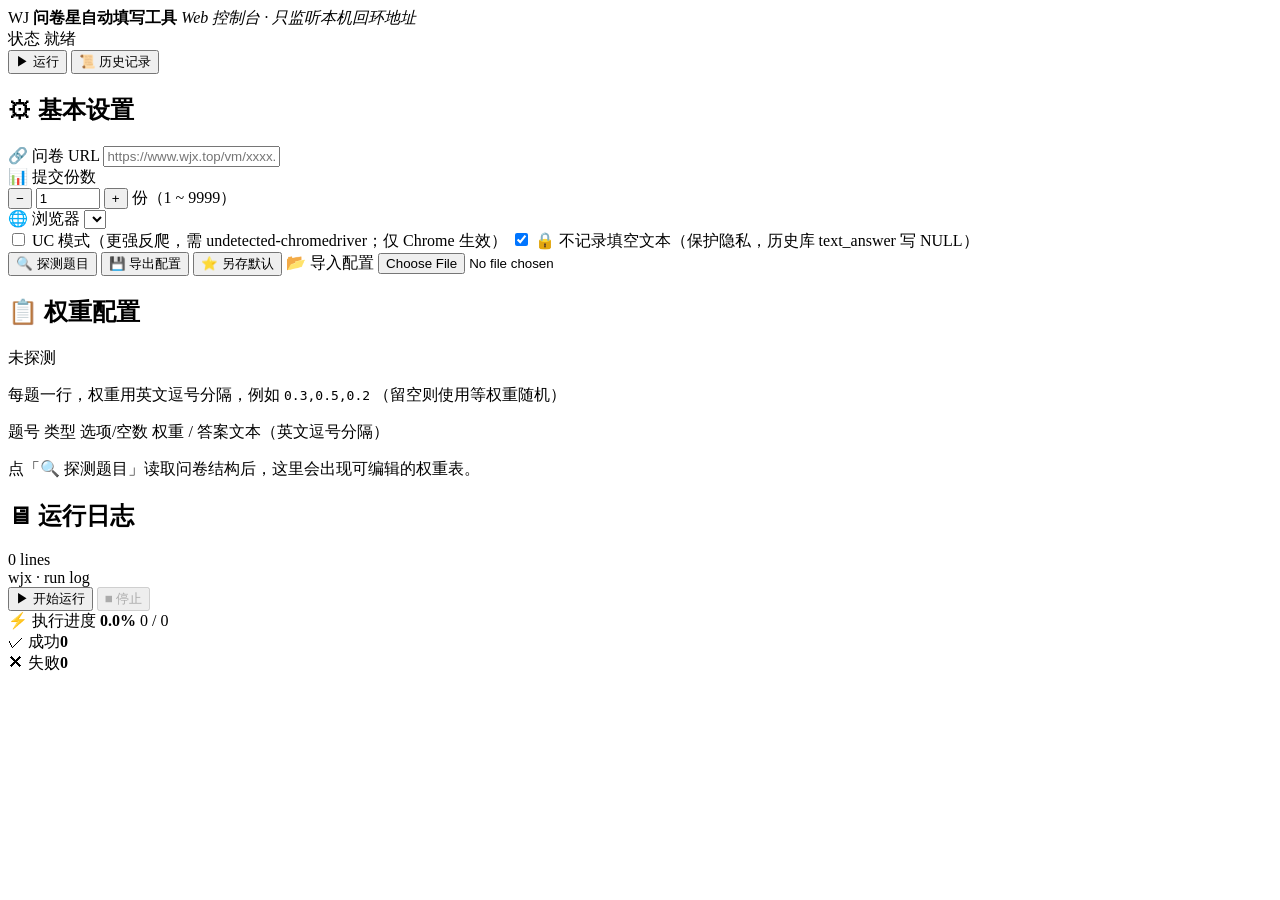
==== webui/static/index.html @ fdb4487c "feat(v3.3.1): webui 步骤5 前端 —— 历史视图（批次列表/明细/两个 CSV/两步清理） 页面顶部加了视图切换（运行 / 历史），历史视图左列是「导出与清理」+「运行批次」， 右" ====
<!DOCTYPE html>
<html lang="zh-CN">
<head>
  <meta charset="utf-8">
  <meta name="viewport" content="width=device-width, initial-scale=1">
  <title>问卷星自动填写工具 · Web 控制台</title>
  <link rel="stylesheet" href="/styles.css">
</head>
<body>
  <header class="masthead">
    <div class="brand">
      <span class="brand-mark" aria-hidden="true">WJ</span>
      <span class="brand-text">
        <strong>问卷星自动填写工具</strong>
        <em id="subtitle">Web 控制台 · 只监听本机回环地址</em>
      </span>
    </div>
    <div class="status" id="status" role="status" aria-live="polite">
      <span class="status-dot" id="status-dot" aria-hidden="true"></span>
      <span class="status-label">状态</span>
      <span class="status-text is-shimmer" id="status-text">就绪</span>
    </div>
  </header>

  <nav class="tabs" aria-label="视图切换">
    <button type="button" class="tab" id="tab-run" aria-selected="true"
            aria-controls="view-run">▶ 运行</button>
    <button type="button" class="tab" id="tab-history" aria-selected="false"
            aria-controls="view-history">📜 历史记录</button>
  </nav>

  <main>
  <section class="layout" id="view-run" role="tabpanel" aria-labelledby="tab-run">
    <div class="column column-left">
      <article class="card" id="card-settings">
        <header class="card-head">
          <h2><span class="card-bar" aria-hidden="true"></span>⚙ 基本设置</h2>
        </header>
        <div class="card-body">
          <div class="field">
            <label for="url">🔗 问卷 URL</label>
            <input id="url" name="url" type="text" autocomplete="off"
                   placeholder="https://www.wjx.top/vm/xxxx.aspx">
          </div>
          <div class="field">
            <label for="count">📊 提交份数</label>
            <div class="count-row">
              <button type="button" class="step" id="count-minus"
                      aria-label="减少一份">−</button>
              <input id="count" name="count" type="number" min="1" max="9999" value="1">
              <button type="button" class="step" id="count-plus"
                      aria-label="增加一份">+</button>
              <span class="hint">份（1 ~ 9999）</span>
            </div>
          </div>
          <div class="field">
            <label for="browser">🌐 浏览器</label>
            <select id="browser" name="browser"></select>
          </div>
          <div class="field field-stack">
            <label class="check">
              <input type="checkbox" id="use-uc">
              <span>UC 模式（更强反爬，需 undetected-chromedriver；仅 Chrome 生效）</span>
            </label>
            <label class="check">
              <input type="checkbox" id="no-record-text" checked>
              <span>🔒 不记录填空文本（保护隐私，历史库 text_answer 写 NULL）</span>
            </label>
          </div>
          <div class="actions">
            <button type="button" class="btn btn-primary" id="btn-detect">🔍 探测题目</button>
            <button type="button" class="btn btn-ghost" id="btn-export">💾 导出配置</button>
            <button type="button" class="btn btn-ghost" id="btn-save-default">⭐ 另存默认</button>
            <label class="btn btn-ghost file-btn" for="file-import">📂 导入配置
              <input type="file" id="file-import" accept=".json,application/json">
            </label>
          </div>
          <p class="field-note" id="settings-note"></p>
        </div>
      </article>

      <article class="card card-grow" id="card-weights">
        <header class="card-head">
          <h2><span class="card-bar card-bar-green" aria-hidden="true"></span>📋 权重配置</h2>
          <span class="card-meta" id="table-meta">未探测</span>
        </header>
        <div class="card-body">
          <p class="hint">
            每题一行，权重用英文逗号分隔，例如 <code>0.3,0.5,0.2</code>
            （留空则使用等权重随机）
          </p>
          <div class="table" id="table" role="table" aria-label="权重表">
            <div class="table-head" role="row">
              <span role="columnheader">题号</span>
              <span role="columnheader">类型</span>
              <span role="columnheader">选项/空数</span>
              <span role="columnheader">权重 / 答案文本（英文逗号分隔）</span>
            </div>
            <div id="table-body"></div>
            <p class="empty" id="table-empty">
              点「🔍 探测题目」读取问卷结构后，这里会出现可编辑的权重表。
            </p>
          </div>
        </div>
      </article>
    </div>

    <div class="column column-right">
      <article class="card card-grow terminal-card">
        <header class="card-head">
          <h2><span class="card-bar card-bar-red" aria-hidden="true"></span>🖥 运行日志</h2>
          <span class="card-meta" id="line-count">0 lines</span>
        </header>
        <div class="terminal">
          <div class="terminal-bar" aria-hidden="true">
            <span class="dot dot-red"></span><span class="dot dot-amber"></span>
            <span class="dot dot-green"></span>
            <span class="terminal-title">wjx · run log</span>
          </div>
          <div class="terminal-scroll" id="log-scroll" role="log" aria-live="polite"
               aria-label="运行日志">
            <div class="log-gutter" id="log-gutter" aria-hidden="true"></div>
            <div class="log-lines" id="log-lines"></div>
          </div>
        </div>
      </article>
    </div>
  </section>

  <section class="history" id="view-history" role="tabpanel"
           aria-labelledby="tab-history" hidden>
    <div class="column">
      <article class="card">
        <header class="card-head">
          <h2><span class="card-bar" aria-hidden="true"></span>🗂 导出与清理</h2>
          <span class="card-meta" id="hist-meta">未读取</span>
        </header>
        <div class="card-body">
          <div class="hist-toolbar">
            <button type="button" class="btn btn-ghost" id="btn-hist-refresh">⟳ 刷新</button>
            <button type="button" class="btn btn-ghost" id="btn-export-runs">⬇ 批次 CSV</button>
            <button type="button" class="btn btn-ghost" id="btn-export-answers">⬇ 明细 CSV</button>
          </div>
          <p class="hint">
            两个 CSV 与桌面版导出的是同一份格式（同一套表头与注入防护）。
            明细里的填空文本默认不入库 —— 勾掉「🔒 不记录填空文本」才会有内容。
          </p>
          <div class="purge-row">
            <button type="button" class="btn btn-danger" id="btn-purge">🗑 清理 7 天前</button>
            <span class="purge-note" id="purge-note" role="status"></span>
          </div>
          <p class="purge-ask" id="purge-ask" hidden>
            <span id="purge-ask-text"></span>
            <button type="button" class="btn btn-danger" id="btn-purge-yes">确认删除</button>
            <button type="button" class="btn btn-ghost" id="btn-purge-no">取消</button>
          </p>
        </div>
      </article>

      <article class="card card-grow">
        <header class="card-head">
          <h2><span class="card-bar card-bar-green" aria-hidden="true"></span>📜 运行批次</h2>
          <span class="card-meta" id="runs-meta"></span>
        </header>
        <div class="card-body">
          <div class="table" role="table" aria-label="运行批次">
            <div class="table-head runs-head" role="row">
              <span role="columnheader">ID</span>
              <span role="columnheader">开始</span>
              <span role="columnheader">状态</span>
              <span role="columnheader">份数</span>
              <span role="columnheader">✓ / ✕</span>
              <span role="columnheader">问卷</span>
            </div>
            <div id="runs-body"></div>
            <p class="empty" id="runs-empty">还没有运行记录。</p>
          </div>
        </div>
      </article>
    </div>

    <div class="column">
      <article class="card card-grow">
        <header class="card-head">
          <h2><span class="card-bar card-bar-red" aria-hidden="true"></span>📋 答题明细</h2>
          <span class="card-meta" id="ans-meta"></span>
        </header>
        <div class="card-body">
          <div class="table" role="table" aria-label="答题明细">
            <div class="table-head ans-head" role="row">
              <span role="columnheader">份</span>
              <span role="columnheader">题号</span>
              <span role="columnheader">题型</span>
              <span role="columnheader">选中项</span>
              <span role="columnheader">文本</span>
              <span role="columnheader">耗时</span>
            </div>
            <div id="answers-body"></div>
            <p class="empty" id="answers-empty">点左边任意一批查看这一批的逐题答案。</p>
          </div>
        </div>
      </article>
    </div>
  </section>
  </main>

  <footer class="controlbar">
    <div class="controlbar-row">
      <button type="button" class="btn btn-run" id="btn-run">▶ 开始运行</button>
      <button type="button" class="btn btn-stop" id="btn-stop" disabled>■ 停止</button>
      <div class="progress-block">
        <div class="progress-top">
          <span>⚡ 执行进度</span>
          <span><b id="pct">0.0%</b> <span class="muted" id="rounds">0 / 0</span></span>
        </div>
        <div class="progress-track" role="progressbar" aria-valuemin="0"
             aria-valuemax="100" aria-valuenow="0" id="progress">
          <div class="progress-fill" id="progress-fill"></div>
        </div>
      </div>
      <div class="badges">
        <div class="badge badge-ok"><span>✓ 成功</span><b id="ok-count">0</b></div>
        <div class="badge badge-fail"><span>✕ 失败</span><b id="fail-count">0</b></div>
      </div>
    </div>
    <p class="conn" id="conn" role="status"></p>
  </footer>

  <script src="/app.js"></script>
</body>
</html>
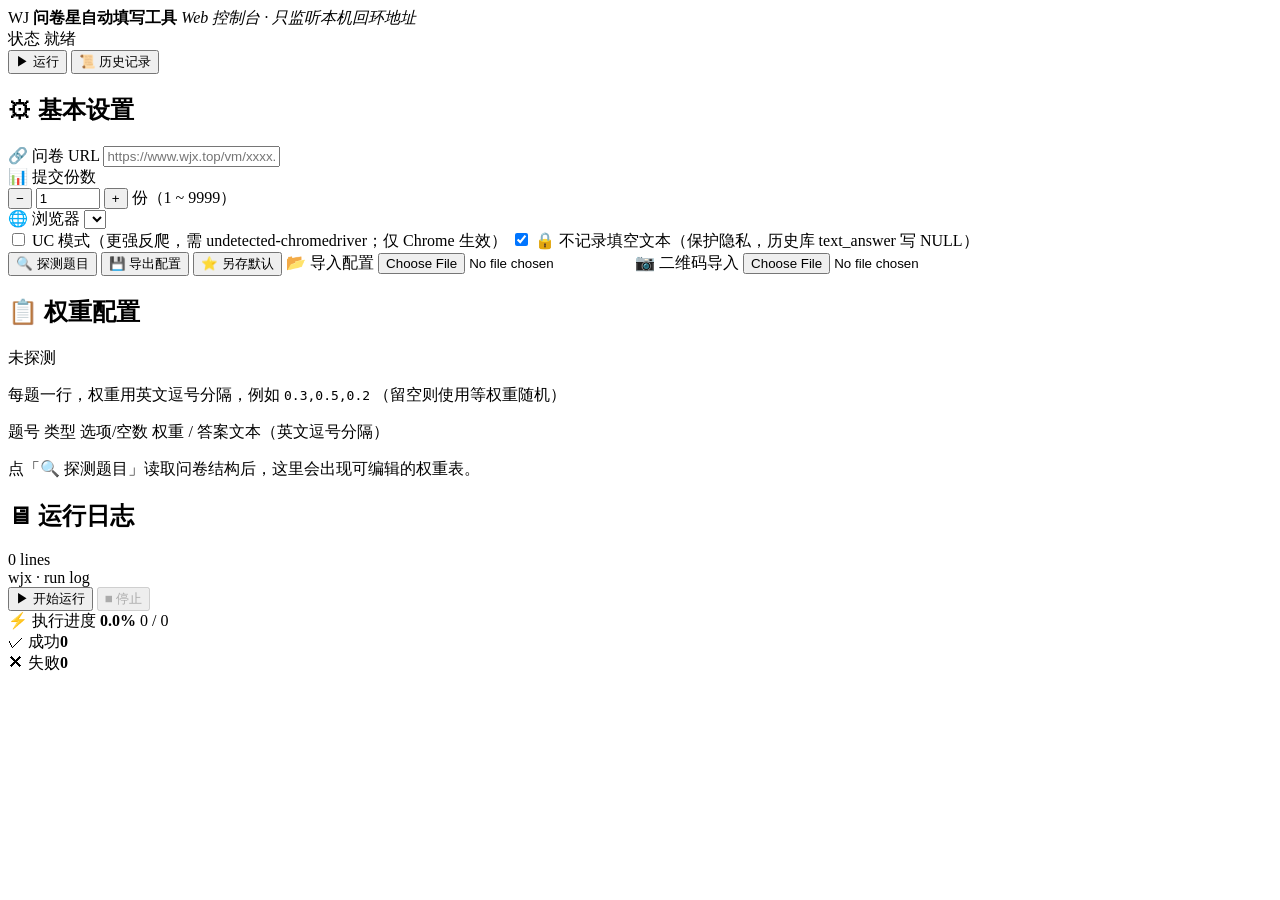
==== commit 32f3baef: "feat(v4.0): 界面上补回「📷 二维码导入」—— 后端整条链一直在，缺的是那个按钮 用户对着跑起来的页面问"为什么没有扫码的选项"。查下来 webui/static/ 里连 qr 这个词都没出" ====
--- a/webui/static/index.html
+++ b/webui/static/index.html
@@ -74,6 +74,11 @@
             <label class="btn btn-ghost file-btn" for="file-import">📂 导入配置
               <input type="file" id="file-import" accept=".json,application/json">
             </label>
+            <!-- 缺 opencv 时这个按钮照样能点：选好图之后由后端说"二维码模块未加载"，
+                 与设计稿 §4 第 3 行钉过的降级顺序一致（先让你选，再说缺什么）。 -->
+            <label class="btn btn-ghost file-btn" for="file-qr">📷 二维码导入
+              <input type="file" id="file-qr" accept="image/*">
+            </label>
           </div>
           <p class="field-note" id="settings-note"></p>
         </div>
@@ -142,7 +147,7 @@
             <button type="button" class="btn btn-ghost" id="btn-export-answers">⬇ 明细 CSV</button>
           </div>
           <p class="hint">
-            两个 CSV 与桌面版导出的是同一份格式（同一套表头与注入防护）。
+            两个 CSV 用的是同一套表头与注入防护，可直接拿去 Pandas 里看。
             明细里的填空文本默认不入库 —— 勾掉「🔒 不记录填空文本」才会有内容。
           </p>
           <div class="purge-row">
@@ -226,6 +231,16 @@
     <p class="conn" id="conn" role="status"></p>
   </footer>
 
+  <dialog class="confirm" id="confirm-dialog" aria-labelledby="confirm-title">
+    <h3 id="confirm-title"></h3>
+    <pre id="confirm-message"></pre>
+    <div class="confirm-actions">
+      <button type="button" class="btn btn-run" id="confirm-yes">确定</button>
+      <button type="button" class="btn btn-ghost" id="confirm-no">取消</button>
+    </div>
+    <p class="confirm-hint">按 Esc 等同取消。超过两分钟没答，问题会自动撤下并按取消处理。</p>
+  </dialog>
+
   <script src="/app.js"></script>
 </body>
 </html>
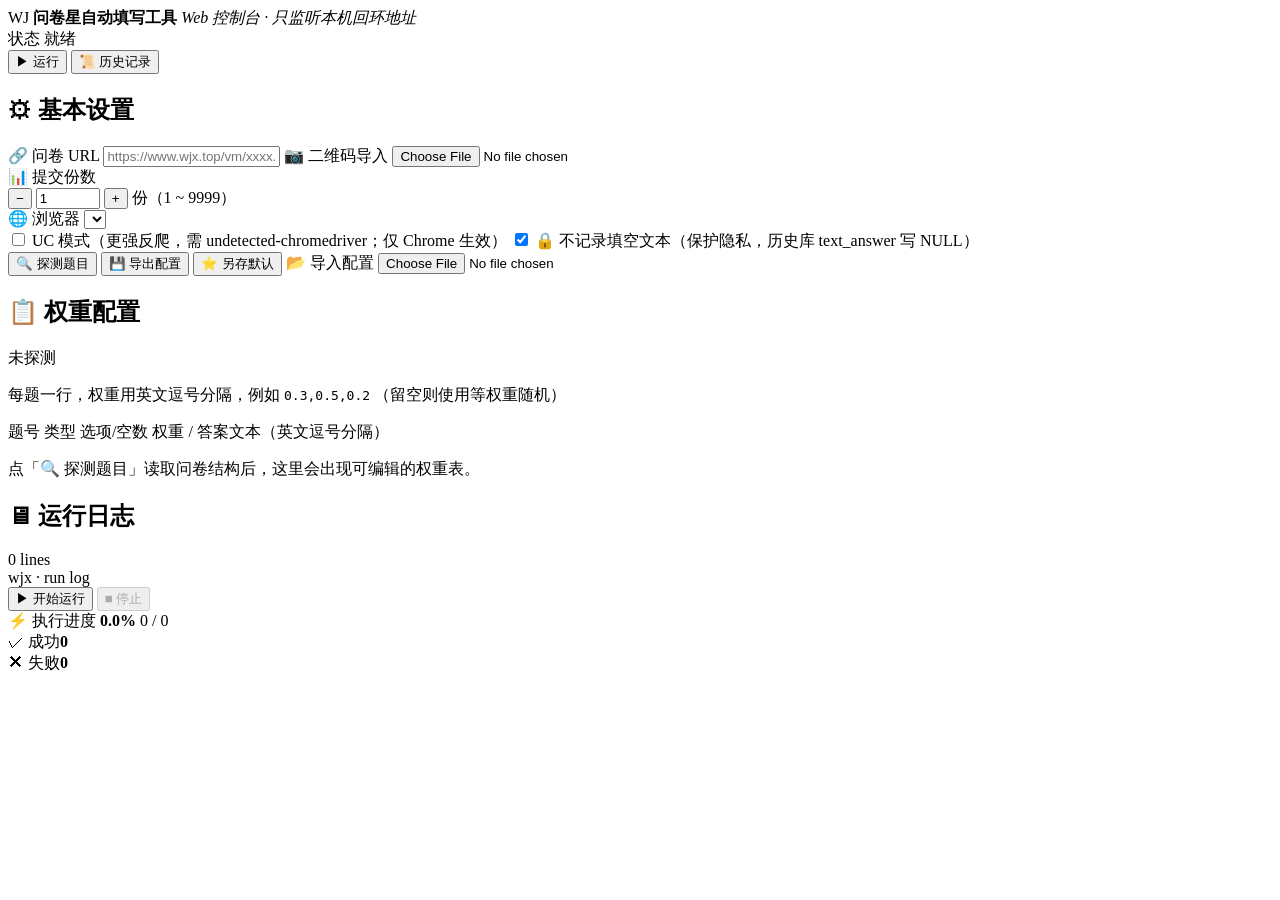
==== commit 64365084: "fix(v4.0): 二维码导入挪到问卷 URL 那一行 —— 它是另一种输入法，不是批次的一步 上一笔把按钮放进「探测 / 导出 / 另存 / 导入配置」那排动作里，读起来像是跑批的 一个步骤。扫码" ====
--- a/webui/static/index.html
+++ b/webui/static/index.html
@@ -41,6 +41,12 @@
             <label for="url">🔗 问卷 URL</label>
             <input id="url" name="url" type="text" autocomplete="off"
                    placeholder="https://www.wjx.top/vm/xxxx.aspx">
+            <!-- 扫码是"填 URL"的另一种输入法，所以跟输入框同一行，
+                 不放进下面那排动作按钮里。缺 opencv 时照样能点：选好图之后
+                 由后端说"二维码模块未加载"，与设计稿 §4 第 3 行钉过的降级顺序一致。 -->
+            <label class="btn btn-ghost file-btn" for="file-qr">📷 二维码导入
+              <input type="file" id="file-qr" accept="image/*">
+            </label>
           </div>
           <div class="field">
             <label for="count">📊 提交份数</label>
@@ -73,11 +79,6 @@
             <button type="button" class="btn btn-ghost" id="btn-save-default">⭐ 另存默认</button>
             <label class="btn btn-ghost file-btn" for="file-import">📂 导入配置
               <input type="file" id="file-import" accept=".json,application/json">
-            </label>
-            <!-- 缺 opencv 时这个按钮照样能点：选好图之后由后端说"二维码模块未加载"，
-                 与设计稿 §4 第 3 行钉过的降级顺序一致（先让你选，再说缺什么）。 -->
-            <label class="btn btn-ghost file-btn" for="file-qr">📷 二维码导入
-              <input type="file" id="file-qr" accept="image/*">
             </label>
           </div>
           <p class="field-note" id="settings-note"></p>
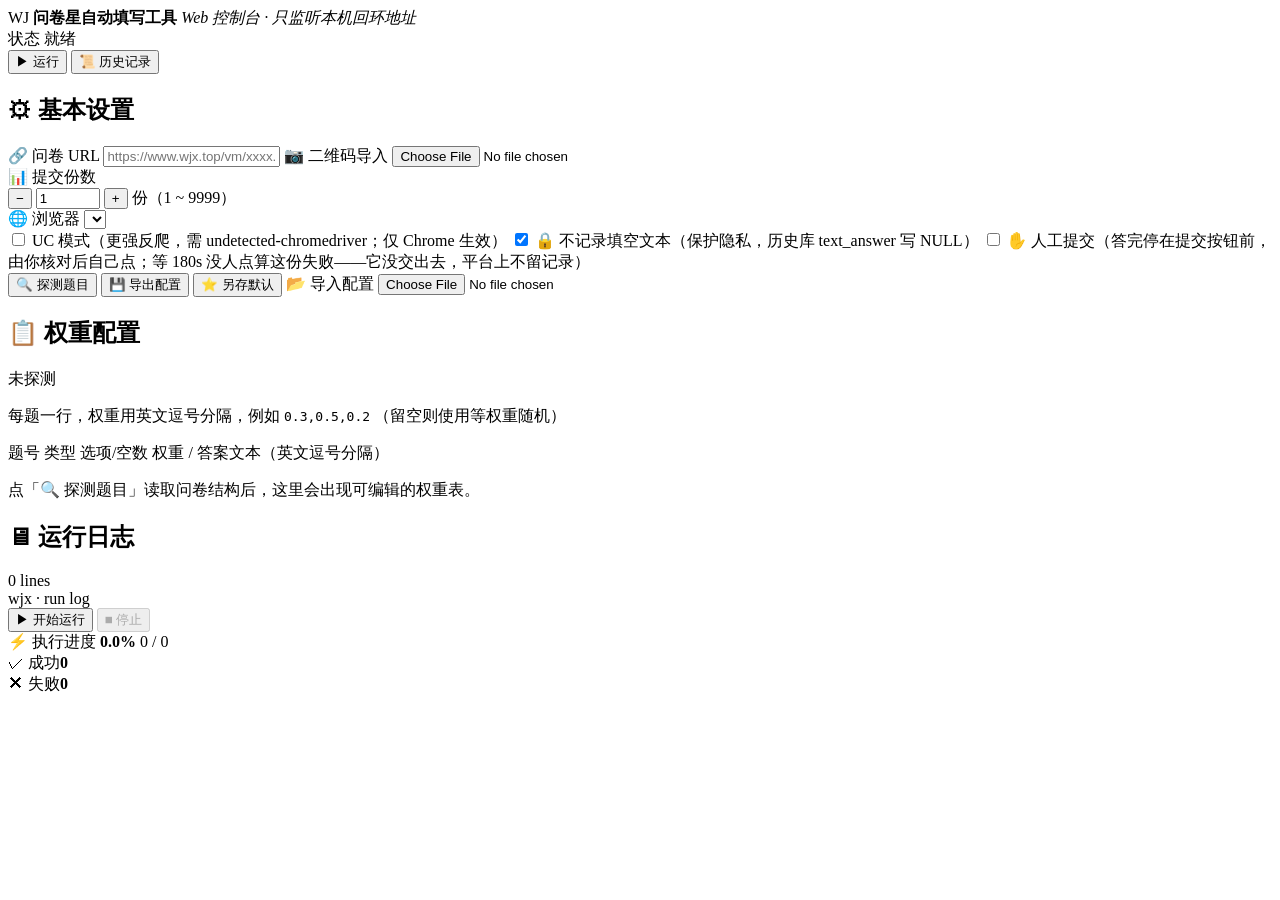
==== commit c7a10066: "feat(v4.1): Web 控制台接上「人工提交」—— v3.3 遗留的待办收口" ====
--- a/webui/static/index.html
+++ b/webui/static/index.html
@@ -72,6 +72,10 @@
               <input type="checkbox" id="no-record-text" checked>
               <span>🔒 不记录填空文本（保护隐私，历史库 text_answer 写 NULL）</span>
             </label>
+            <label class="check">
+              <input type="checkbox" id="manual-submit">
+              <span>✋ 人工提交（答完停在提交按钮前，由你核对后自己点；等 180s 没人点算这份失败——它没交出去，平台上不留记录）</span>
+            </label>
           </div>
           <div class="actions">
             <button type="button" class="btn btn-primary" id="btn-detect">🔍 探测题目</button>
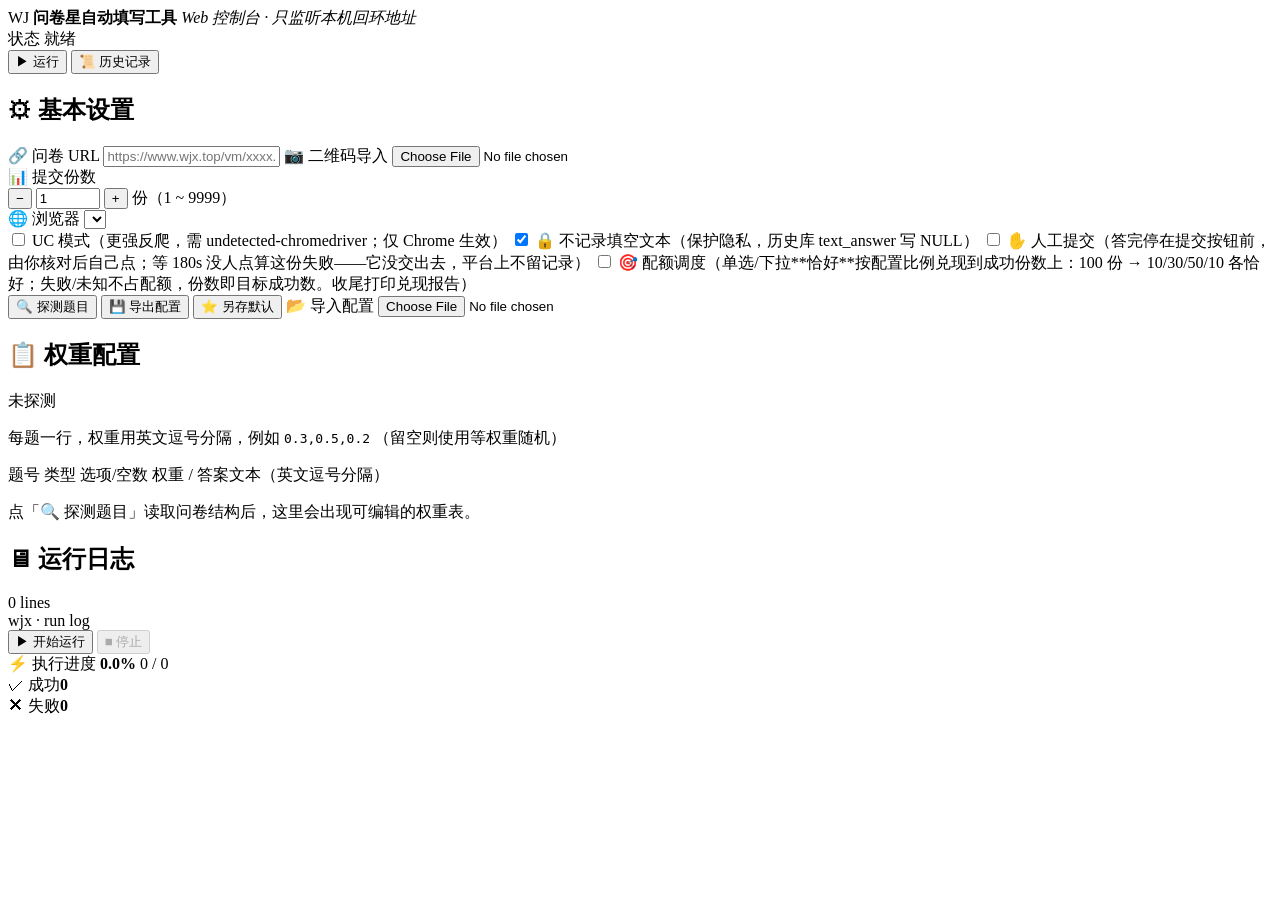
==== commit 1b9fe00f: "feat(v4.2): Web 控制台接入配额调度开关 —— 同一引擎参数，隐含 target-success 设计稿 docs/design/DESIGN_quota_scheduling.md 的" ====
--- a/webui/static/index.html
+++ b/webui/static/index.html
@@ -76,6 +76,10 @@
               <input type="checkbox" id="manual-submit">
               <span>✋ 人工提交（答完停在提交按钮前，由你核对后自己点；等 180s 没人点算这份失败——它没交出去，平台上不留记录）</span>
             </label>
+            <label class="check">
+              <input type="checkbox" id="quota">
+              <span>🎯 配额调度（单选/下拉**恰好**按配置比例兑现到成功份数上：100 份 → 10/30/50/10 各恰好；失败/未知不占配额，份数即目标成功数。收尾打印兑现报告）</span>
+            </label>
           </div>
           <div class="actions">
             <button type="button" class="btn btn-primary" id="btn-detect">🔍 探测题目</button>
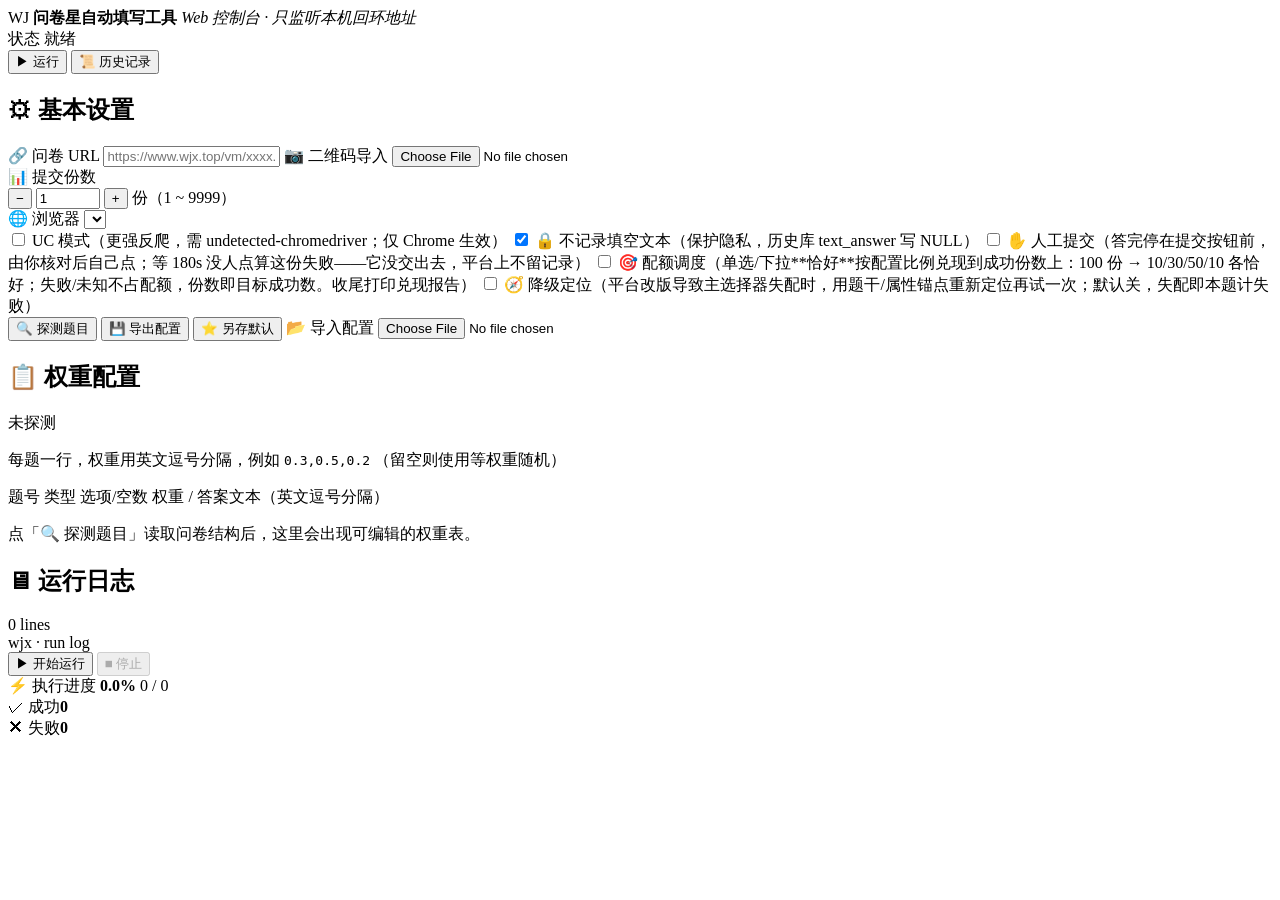
==== commit 6a1a5b73: "feat(v4.4): 选择器降级定位层 —— 主选择器失配时按题干/属性锚点重定位 借鉴 Scrapling 的"元素自动重定位"思想：主交互脚本（精确 id/name 定位）失配 （平台改版）时，" ====
--- a/webui/static/index.html
+++ b/webui/static/index.html
@@ -80,6 +80,10 @@
               <input type="checkbox" id="quota">
               <span>🎯 配额调度（单选/下拉**恰好**按配置比例兑现到成功份数上：100 份 → 10/30/50/10 各恰好；失败/未知不占配额，份数即目标成功数。收尾打印兑现报告）</span>
             </label>
+            <label class="check">
+              <input type="checkbox" id="fallback-locate">
+              <span>🧭 降级定位（平台改版导致主选择器失配时，用题干/属性锚点重新定位再试一次；默认关，失配即本题计失败）</span>
+            </label>
           </div>
           <div class="actions">
             <button type="button" class="btn btn-primary" id="btn-detect">🔍 探测题目</button>
